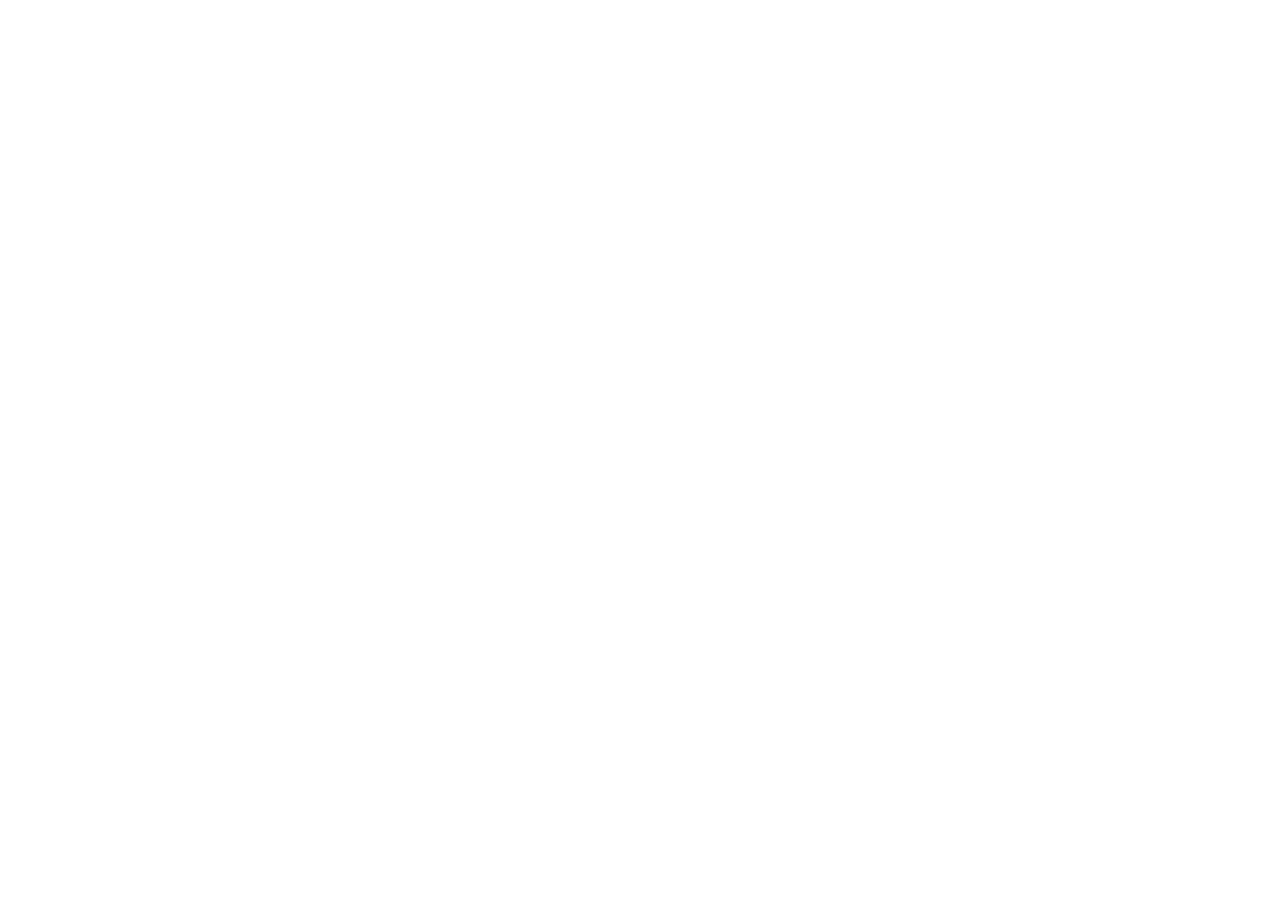
==== index.html @ b79872d2 "Auto-generated commit [ci skip]" ====
<!DOCTYPE html><html lang="en"><head>
  <meta charset="utf-8">
  <title>MyFirstProject</title>
  <base href="https://balaobulreddy.github.io/bala-angular/">
  <meta name="viewport" content="width=device-width, initial-scale=1">
  <link rel="icon" type="image/x-icon" href="favicon.ico">
<style>@charset "UTF-8";:root{--bs-blue:#0d6efd;--bs-indigo:#6610f2;--bs-purple:#6f42c1;--bs-pink:#d63384;--bs-red:#dc3545;--bs-orange:#fd7e14;--bs-yellow:#ffc107;--bs-green:#198754;--bs-teal:#20c997;--bs-cyan:#0dcaf0;--bs-white:#fff;--bs-gray:#6c757d;--bs-gray-dark:#343a40;--bs-primary:#0d6efd;--bs-secondary:#6c757d;--bs-success:#198754;--bs-info:#0dcaf0;--bs-warning:#ffc107;--bs-danger:#dc3545;--bs-light:#f8f9fa;--bs-dark:#212529;--bs-font-sans-serif:system-ui,-apple-system,"Segoe UI",Roboto,"Helvetica Neue",Arial,"Noto Sans","Liberation Sans",sans-serif,"Apple Color Emoji","Segoe UI Emoji","Segoe UI Symbol","Noto Color Emoji";--bs-font-monospace:SFMono-Regular,Menlo,Monaco,Consolas,"Liberation Mono","Courier New",monospace;--bs-gradient:linear-gradient(180deg,#ffffff26,#fff0);}*,:after,:before{box-sizing:border-box;}@media (prefers-reduced-motion:no-preference){:root{scroll-behavior:smooth;}}body{margin:0;font-family:var(--bs-font-sans-serif);font-size:1rem;font-weight:400;line-height:1.5;color:#212529;background-color:#fff;-webkit-text-size-adjust:100%;-webkit-tap-highlight-color:rgba(0,0,0,0);}</style><link rel="stylesheet" href="styles.1c427fc1c826b5a69b04.css" media="print" onload="this.media='all'"><noscript><link rel="stylesheet" href="styles.1c427fc1c826b5a69b04.css"></noscript></head>
<body>
  <app-root></app-root>
<script src="runtime.a99a430aa47d8fe2f1e7.js" defer></script><script src="polyfills.630aba6cda4807cf19c1.js" defer></script><script src="main.8659dc3170b6ac2d0b46.js" defer></script>

</body></html>
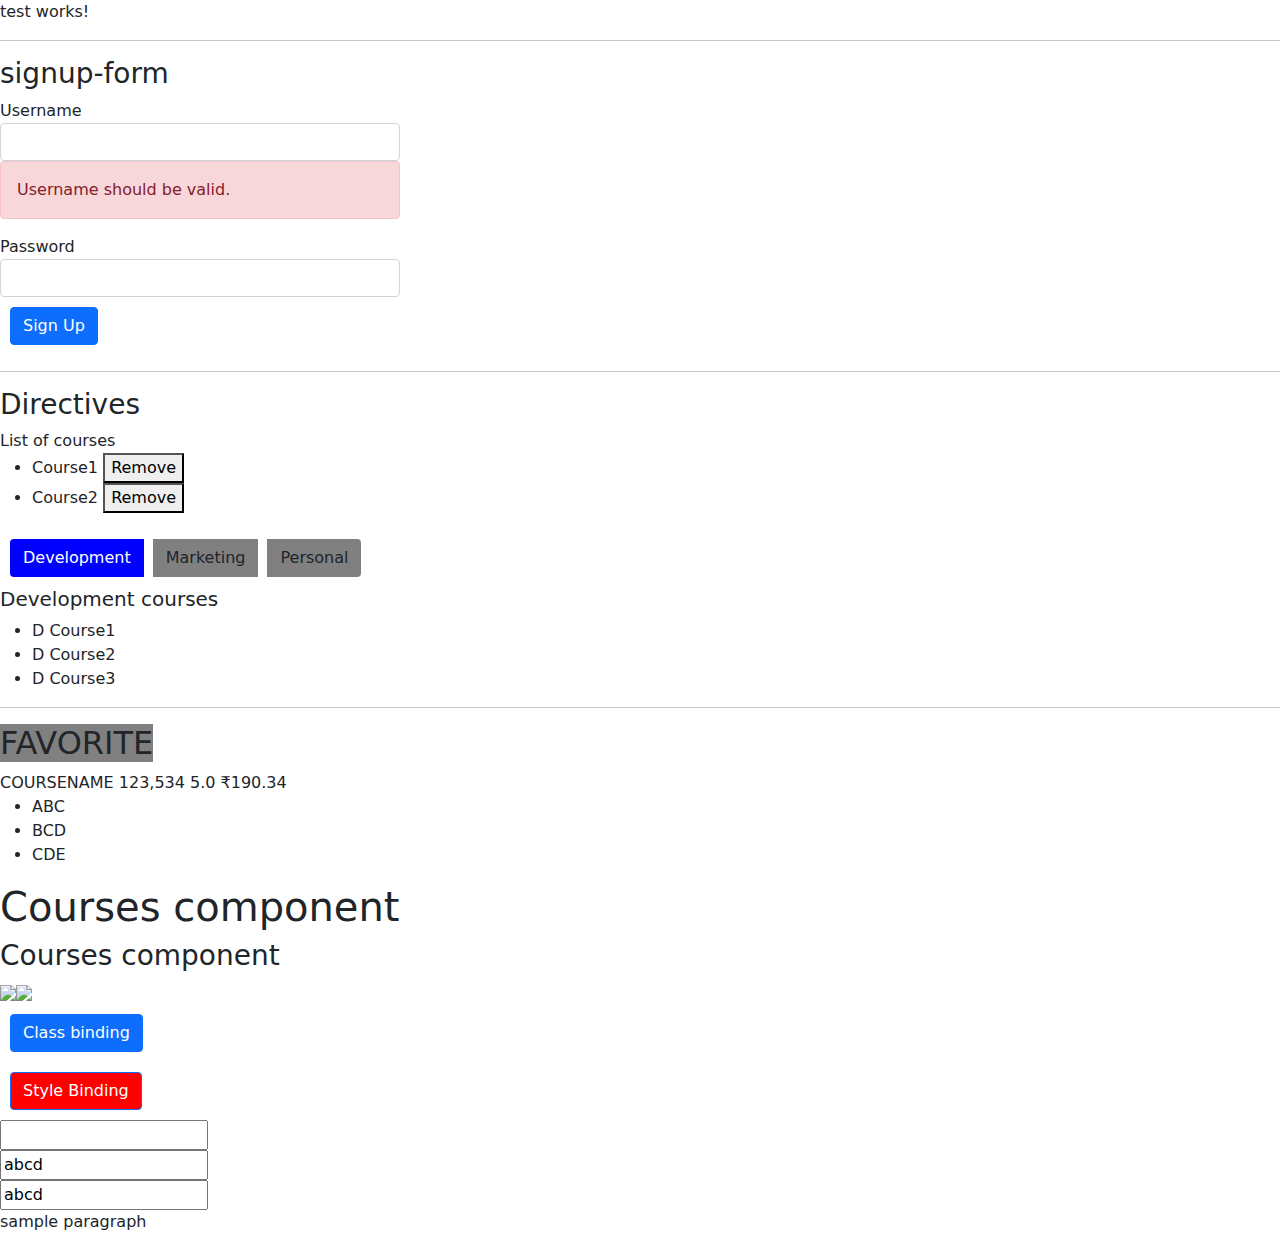
==== commit 9bbab1a3: "Auto-generated commit [ci skip]" ====
--- a/index.html
+++ b/index.html
@@ -1,7 +1,7 @@
 <!DOCTYPE html><html lang="en"><head>
   <meta charset="utf-8">
   <title>MyFirstProject</title>
-  <base href="https://balaobulreddy.github.io/bala-angular/">
+  <base href="https://balaobulreddy.github.io/my-first-project/">
   <meta name="viewport" content="width=device-width, initial-scale=1">
   <link rel="icon" type="image/x-icon" href="favicon.ico">
 <style>@charset "UTF-8";:root{--bs-blue:#0d6efd;--bs-indigo:#6610f2;--bs-purple:#6f42c1;--bs-pink:#d63384;--bs-red:#dc3545;--bs-orange:#fd7e14;--bs-yellow:#ffc107;--bs-green:#198754;--bs-teal:#20c997;--bs-cyan:#0dcaf0;--bs-white:#fff;--bs-gray:#6c757d;--bs-gray-dark:#343a40;--bs-primary:#0d6efd;--bs-secondary:#6c757d;--bs-success:#198754;--bs-info:#0dcaf0;--bs-warning:#ffc107;--bs-danger:#dc3545;--bs-light:#f8f9fa;--bs-dark:#212529;--bs-font-sans-serif:system-ui,-apple-system,"Segoe UI",Roboto,"Helvetica Neue",Arial,"Noto Sans","Liberation Sans",sans-serif,"Apple Color Emoji","Segoe UI Emoji","Segoe UI Symbol","Noto Color Emoji";--bs-font-monospace:SFMono-Regular,Menlo,Monaco,Consolas,"Liberation Mono","Courier New",monospace;--bs-gradient:linear-gradient(180deg,#ffffff26,#fff0);}*,:after,:before{box-sizing:border-box;}@media (prefers-reduced-motion:no-preference){:root{scroll-behavior:smooth;}}body{margin:0;font-family:var(--bs-font-sans-serif);font-size:1rem;font-weight:400;line-height:1.5;color:#212529;background-color:#fff;-webkit-text-size-adjust:100%;-webkit-tap-highlight-color:rgba(0,0,0,0);}</style><link rel="stylesheet" href="styles.1c427fc1c826b5a69b04.css" media="print" onload="this.media='all'"><noscript><link rel="stylesheet" href="styles.1c427fc1c826b5a69b04.css"></noscript></head>
